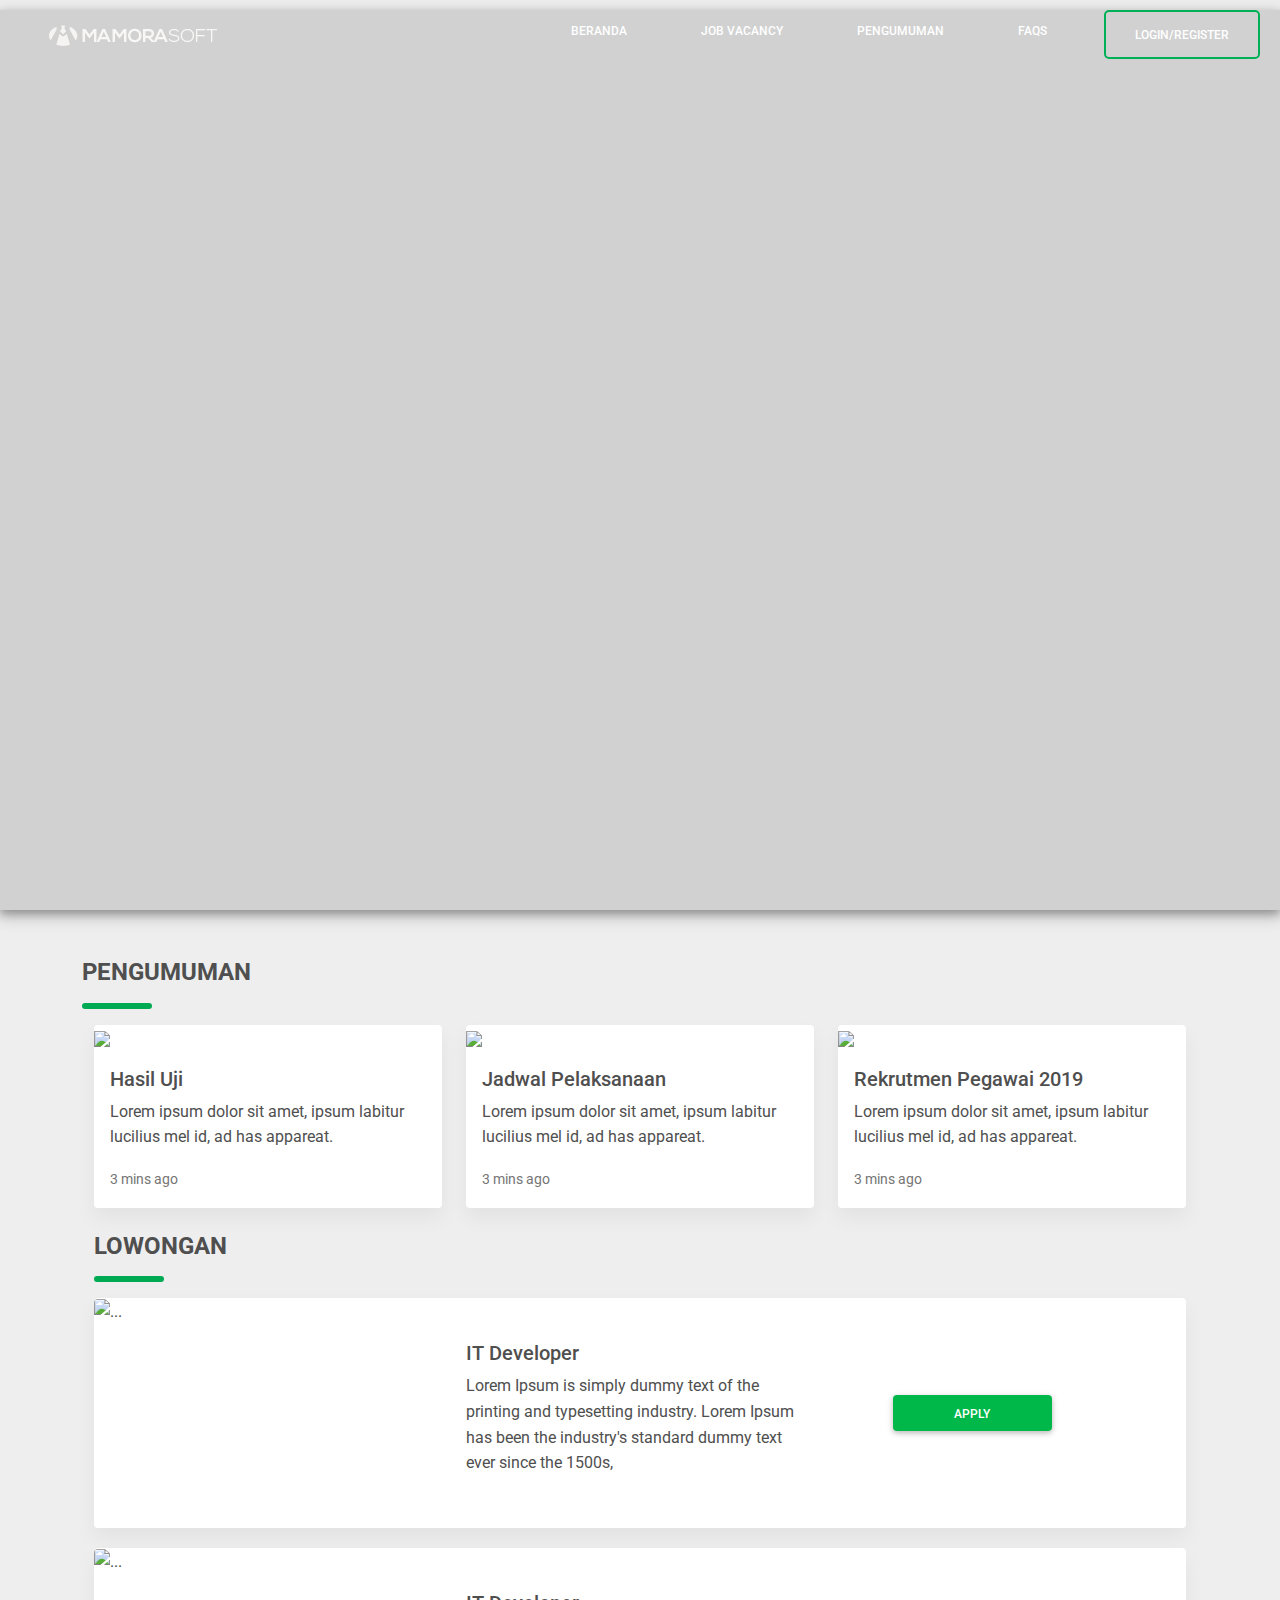
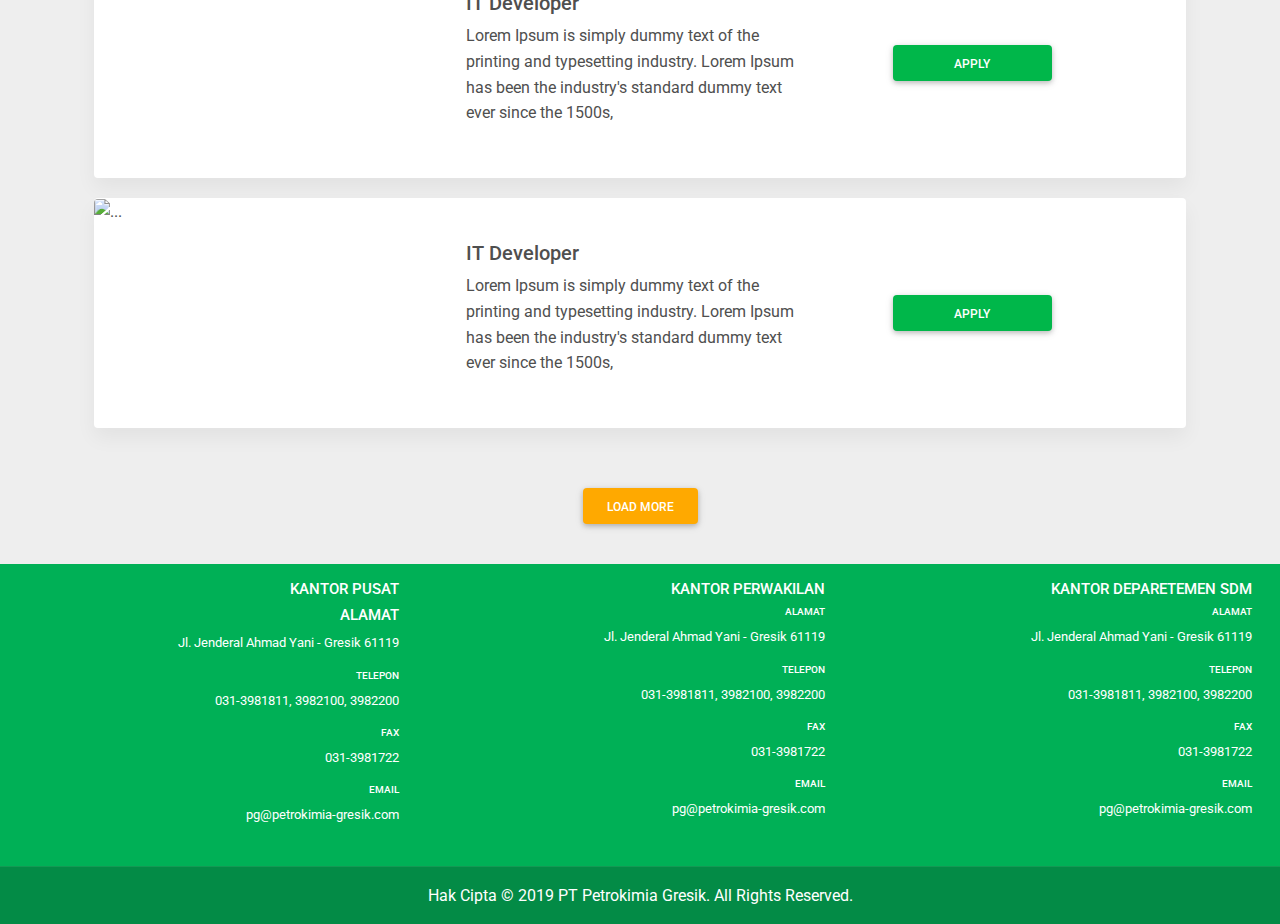
==== index.html @ 7d67bce0 "Add files via upload" ====
<!DOCTYPE html>
<html lang="en">

<head>
  <meta charset="UTF-8" />
  <meta name="viewport" content="width=device-width, initial-scale=1, shrink-to-fit=no" />
  <meta http-equiv="x-ua-compatible" content="ie=edge" />
  <title>Mamorasoft</title>
  <!-- Font Awesome -->
  <link rel="stylesheet" href="https://use.fontawesome.com/releases/v5.11.2/css/all.css" />
  <!-- Google Fonts Roboto -->
  <link rel="stylesheet" href="https://fonts.googleapis.com/css2?family=Roboto:wght@300;400;500;700&display=swap" />
  <!-- MDB -->
  <link rel="stylesheet" href="css/mdb.min.css" />
  <!-- Custom styles -->
  <link rel="stylesheet" href="css/style.css" />
  <style>
    body{
      background-color: #eee;
    }
  </style>
</head>

<body>
  
  <!--Main Navigation-->
  <header>
    <style>
      #intro {
        background-image: url("assets/12.jpg");
        height: 100vh;
        z-index: -1;

      }

      /* Height for devices larger than 576px */
      @media (min-width: 992px) {
        #intro {
          margin-top: -58.59px;
        }
      }
    </style>

    <!-- Navbar -->
    <header class="d-flex">
      <a href="#" class="d-flex align-items-center mb-3 mb-md-0 me-md-auto text-dark text-decoration-none">
        <svg class="bi me-2" width="40" height="32">
          <use xlink:href="#bootstrap"></use>
        </svg>
        <img src="assets/logo.png" alt="home" style="max-width: 100%; height: auto;">
      </a>

      <ul class="nav nav-pills">
        <li class="nav-item"><a href="#" class="nav-link" style="background-color:rgba(255, 255, 255, 0); color:white"
            aria-current="page">BERANDA</a></li>
        <li class="nav-item"><a href="#" class="nav-link"
            style="background-color:rgba(255, 255, 255, 0); color:white">JOB VACANCY</a></li>
        <li class="nav-item"><a href="#" class="nav-link"
            style="background-color:rgba(255, 255, 255, 0); color:white">PENGUMUMAN</a></li>
        <li class="nav-item"><a href="#" class="nav-link"
            style="background-color:rgba(255, 255, 255, 0); color:white ">FAQs</a></li>
        
        <li class="nav-item"><a href="login.html" class="nav-link"
            style="background-color:rgba(255, 255, 255, 0); color:white eight: 70%;
            border: 2px solid #00B056;
            border-radius: 5px;
            opacity: 1;
            color: white;
            margin: 10px 20px;">LOGIN/REGISTER</a>
            </li>
        
          
      </ul>
    </header>

    <!-- Navbar -->

    <!-- Background image -->
    <div id="intro" class="bg-image shadow-2-strong">
      <div class="mask" style="background-color: rgba(0, 0, 0, 0.12);">
        <div class="container d-flex align-items-center justify-content-center text-center h-100"></div>
      </div>
    </div>
    <!-- Background image -->
  </header>
  <!--Main Navigation-->

  <!--Main layout-->
  <main class="mt-5" style="    background-color: #eee;">
    <div class="container">
      <!--Section: Content-->
      <section class="text-center" style="text-align: left!important;">
        <h4 class="mb-5" style="text-align: left; margin-bottom: 1rem!important;"><strong>PENGUMUMAN</strong></h4>
        <hr class="rounded" style="    width: 70px; height: 6px; color: #00aa53; opacity: 1;">
        <div class="row" style="margin: 0 auto;">
          <div class="col-lg-4 col-md-12 mb-4">
            <div class="card">
              <div class="bg-image hover-overlay ripple" data-mdb-ripple-color="light">
                <img src="https://mdbootstrap.com/img/new/standard/nature/184.jpg" class="img-fluid" />
                <a href="#!">
                  <div class="mask" style="background-color: rgba(251, 251, 251, 0.15);"></div>
                </a>
              </div>
              <div class="card-body">
                <h5 class="card-title">Hasil Uji</h5>
                <p class="card-text">
                  Lorem ipsum dolor sit amet, ipsum labitur lucilius mel id, ad has appareat.
                </p>
                <p class="card-text"><small class="text-muted">3 mins ago</small></p>
              </div>
            </div>
          </div>

          <div class="col-lg-4 col-md-6 mb-4">
            <div class="card">
              <div class="bg-image hover-overlay ripple" data-mdb-ripple-color="light">
                <img src="https://mdbootstrap.com/img/new/standard/nature/023.jpg" class="img-fluid" />
                <a href="#!">
                  <div class="mask" style="background-color: rgba(251, 251, 251, 0.15);"></div>
                </a>
              </div>
              <div class="card-body">
                <h5 class="card-title">Jadwal Pelaksanaan</h5>
                <p class="card-text">
                  Lorem ipsum dolor sit amet, ipsum labitur lucilius mel id, ad has appareat.
                </p>
                <p class="card-text"><small class="text-muted">3 mins ago</small></p>
              </div>
            </div>
          </div>

          <div class="col-lg-4 col-md-6 mb-4">
            <div class="card">
              <div class="bg-image hover-overlay ripple" data-mdb-ripple-color="light">
                <img src="https://mdbootstrap.com/img/new/standard/nature/111.jpg" class="img-fluid" />
                <a href="#!">
                  <div class="mask" style="background-color: rgba(251, 251, 251, 0.15);"></div>
                </a>
              </div>
              <div class="card-body">
                <h5 class="card-title">Rekrutmen Pegawai 2019</h5>
                <p class="card-text">
                  Lorem ipsum dolor sit amet, ipsum labitur lucilius mel id, ad has appareat.
                </p>
                <p class="card-text"><small class="text-muted">3 mins ago</small></p>
              </div>
            </div>
          </div>
        </div>

      <div class="container">
        <h4 class="mb-5" style="text-align: left; margin-bottom: 1rem!important;"><strong>LOWONGAN</strong></h4>
        <hr class="rounded" style="    width: 70px; height: 6px; color: #00aa53; opacity: 1;">
        <div class="card" style="margin-bottom: 20px;">
          <div class="row">

            <div class="col-6 col-md-4">
              <img src="https://mdbootstrap.com/img/new/standard/nature/111.jpg" s class="img-fluid rounded-start"
                alt="...">
            </div>
            <div class="col-6 col-md-4">
              <div class="card-body" style="padding: 43px 0px">
                <h5 class="card-title">IT Developer</h5>
                <p class="card-text">Lorem Ipsum is simply dummy text of the printing and typesetting industry.
                  Lorem Ipsum has been the industry's standard dummy text ever since the 1500s,</p>
              </div>
            </div>
            <div class="col-6 col-md-4" style="padding: 97px 67px"><button type="button" class="btn btn-success col-md-8" >Apply</button></div>
          </div>
      </div>

        <div class="card" style="margin-bottom: 20px;">
          <div class="row">

            <div class="col-6 col-md-4">
              <img src="https://mdbootstrap.com/img/new/standard/nature/111.jpg" s class="img-fluid rounded-start"
                alt="...">
            </div>
            <div class="col-6 col-md-4">
              <div class="card-body" style="padding: 43px 0px">
                <h5 class="card-title">IT Developer</h5>
                <p class="card-text">Lorem Ipsum is simply dummy text of the printing and typesetting industry.
                  Lorem Ipsum has been the industry's standard dummy text ever since the 1500s,</p>
              </div>
            </div>
            <div class="col-6 col-md-4" style="padding: 97px 67px"><button type="button" class="btn btn-success col-md-8">Apply</button></div>
          </div>
        </div>

        <div class="card" style="margin-bottom: 20px;">
          <div class="row">
            <div class="col-6 col-md-4">
              <img src="https://mdbootstrap.com/img/new/standard/nature/111.jpg" s class="img-fluid rounded-start"
                alt="...">
            </div>
            <div class="col-6 col-md-4">
              <div class="card-body" style="padding: 43px 0px"s>
                <h5 class="card-title">IT Developer</h5>
                <p class="card-text">Lorem Ipsum is simply dummy text of the printing and typesetting industry.
                  Lorem Ipsum has been the industry's standard dummy text ever since the 1500s,</p>
              </div>
            </div>
            <div class="col-6 col-md-4" style="padding: 97px 67px"><button type="button" class="btn btn-success col-md-8">Apply</button></div>
          </div>
        </div>
        <div class="button" style="    text-align: center; margin-top: 60px; margin-bottom: 40px;">
          <button type="button" class="btn btn-warning">Load More</button>
        </div>
      </div>
      </section>
    </div>
  </main>
  <!--Main layout-->
  <!--Footer-->
  <footer class="footer" style="background-color: #00B056;">
    <section class="text-center" style="text-align: left!important;">
      <div class="row" style="    margin: 0 auto;
      text-align: center;
      FONT-SIZE: smaller;" >
        <div class="col-lg-4 col-md-12 mb-4">
            <div class="card-body" style="color: white; TEXT-ALIGN: RIGHT;">
              <h3 class="card-title" style="font-size: 15px;">KANTOR PUSAT</h3>

              <h5 class="card-title" style=" font-size: 15px;">ALAMAT</h5>
              <p class="card-text">
                Jl. Jenderal Ahmad Yani - Gresik 61119
              </p>

              <h5 class="card-title" style=" font-size: 10px;">TELEPON</h5>
              <p class="card-text" >
                031-3981811, 3982100, 3982200
              </p>

              <h5 class="card-title" style=" font-size: 10px;">FAX</h5>
              <p class="card-text">
                031-3981722
              </p>

              <h5 class="card-title" style=" font-size: 10px;">EMAIL</h5>
              <p class="card-text">
                pg@petrokimia-gresik.com
              </p>
            </div>
        </div>

        <div class="col-lg-4 col-md-12 mb-4">
          <div class="card-body" style="color: white; TEXT-ALIGN: RIGHT;">
            <h3 class="card-title" style=" font-size: 15px;">KANTOR PERWAKILAN</h3>

            <h5 class="card-title" style=" font-size: 10px;">ALAMAT</h5>
            <p class="card-text">
              Jl. Jenderal Ahmad Yani - Gresik 61119
            </p>

            <h5 class="card-title" style=" font-size: 10px;">TELEPON</h5>
            <p class="card-text">
              031-3981811, 3982100, 3982200
            </p>

            <h5 class="card-title" style=" font-size: 10px;">FAX</h5>
            <p class="card-text">
              031-3981722
            </p>

            <h5 class="card-title" style=" font-size: 10px;">EMAIL</h5>
            <p class="card-text">
              pg@petrokimia-gresik.com
            </p>
          </div>
      </div>

      <div class="col-lg-4 col-md-12 mb-4">
        <div class="card-body" style="color: white; TEXT-ALIGN: RIGHT;">
          <h3 class="card-title" style=" font-size: 15px;">KANTOR DEPARETEMEN SDM</h3>

          <h5 class="card-title" style=" font-size: 10px;">ALAMAT</h5>
          <p class="card-text">
            Jl. Jenderal Ahmad Yani - Gresik 61119
          </p>

          <h5 class="card-title" style=" font-size: 10px;">TELEPON</h5>
          <p class="card-text">
            031-3981811, 3982100, 3982200
          </p>

          <h5 class="card-title" style=" font-size: 10px;">FAX</h5>
          <p class="card-text">
            031-3981722
          </p>

          <h5 class="card-title" style=" font-size: 10px;">EMAIL</h5>
          <p class="card-text">
            pg@petrokimia-gresik.com
          </p>
        </div>
    </div>
      </div> 
    </section>

    <hr class="m-0" />
    <!-- Copyright -->
    <div class="text-center p-3" style="background-color:#038B46; color: white;">
      Hak Cipta © 2019 PT Petrokimia Gresik. All Rights Reserved.
    </div>
    <!-- Copyright -->
  </footer>
  <!--Footer-->
  <!-- MDB -->
  <script type="text/javascript" src="js/mdb.min.js"></script>
  <!-- Custom scripts -->
  <script type="text/javascript" src="js/script.js"></script>
</body>

</html>
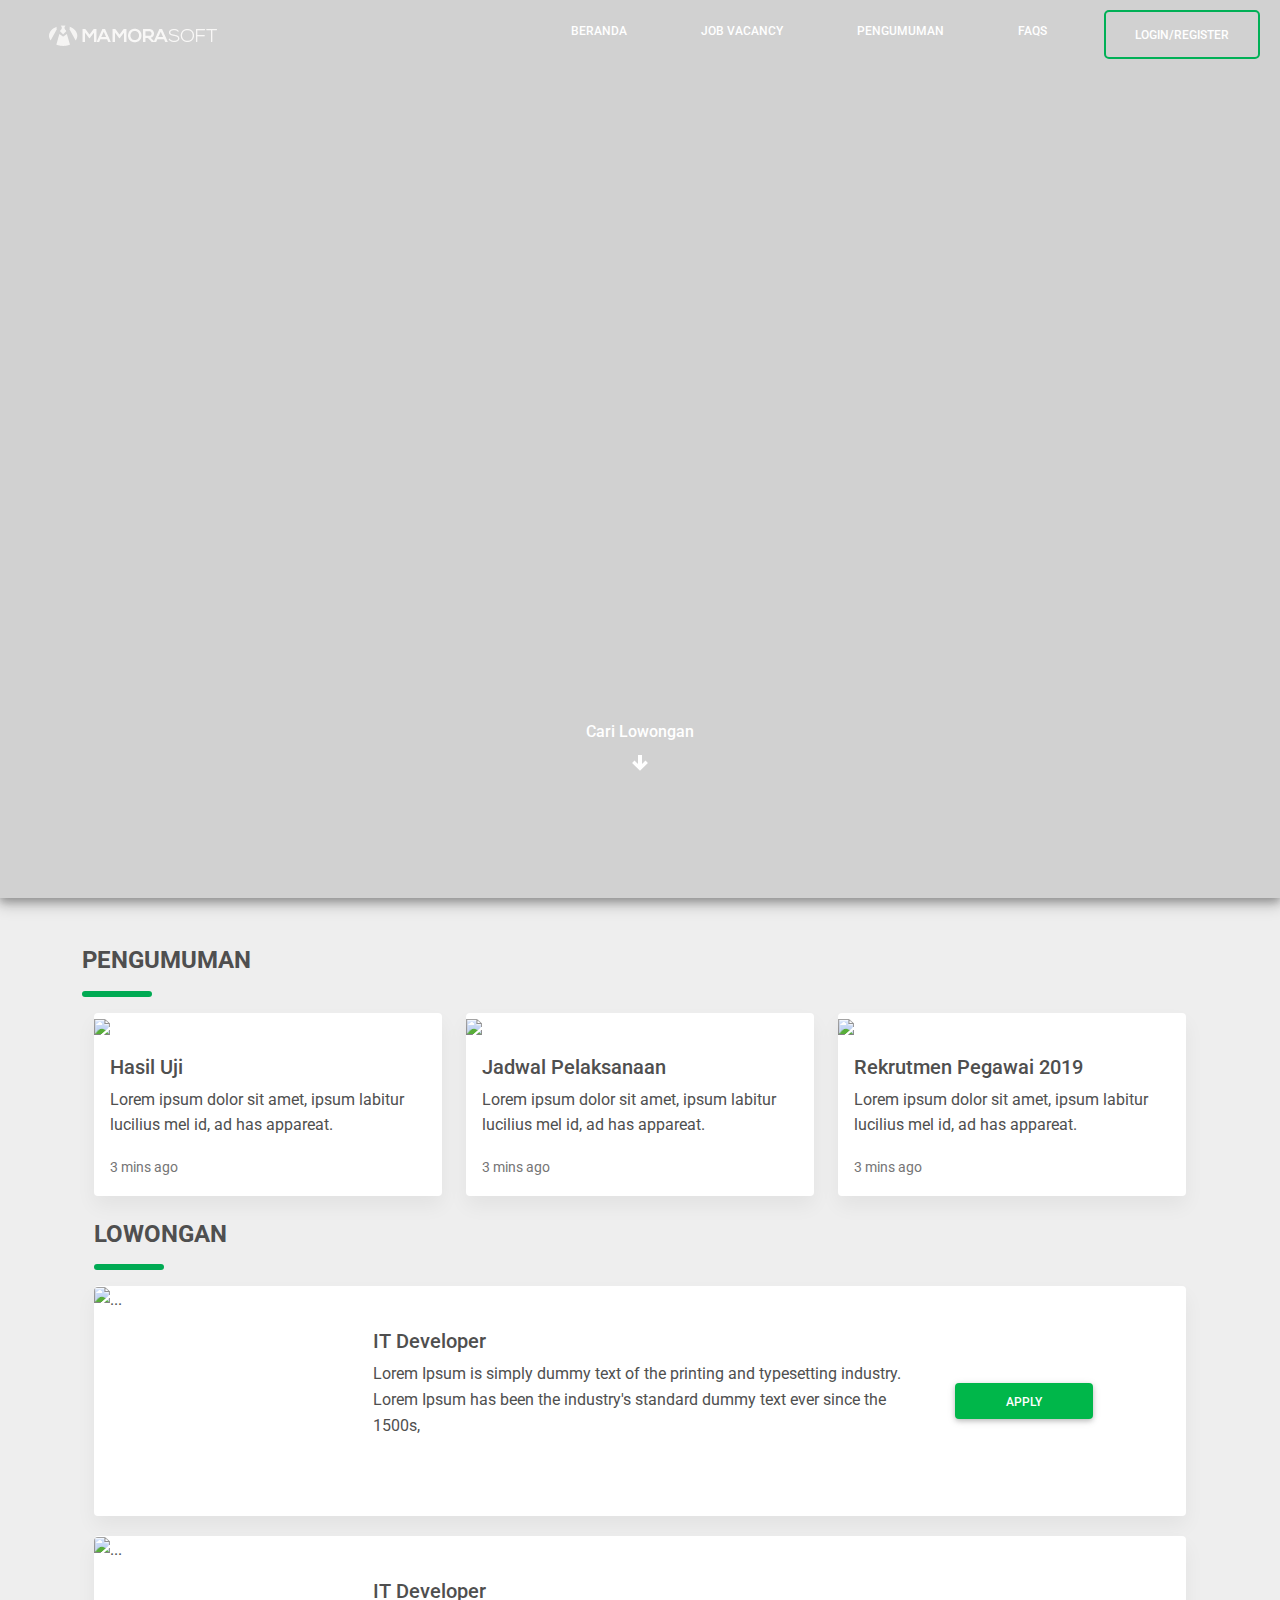
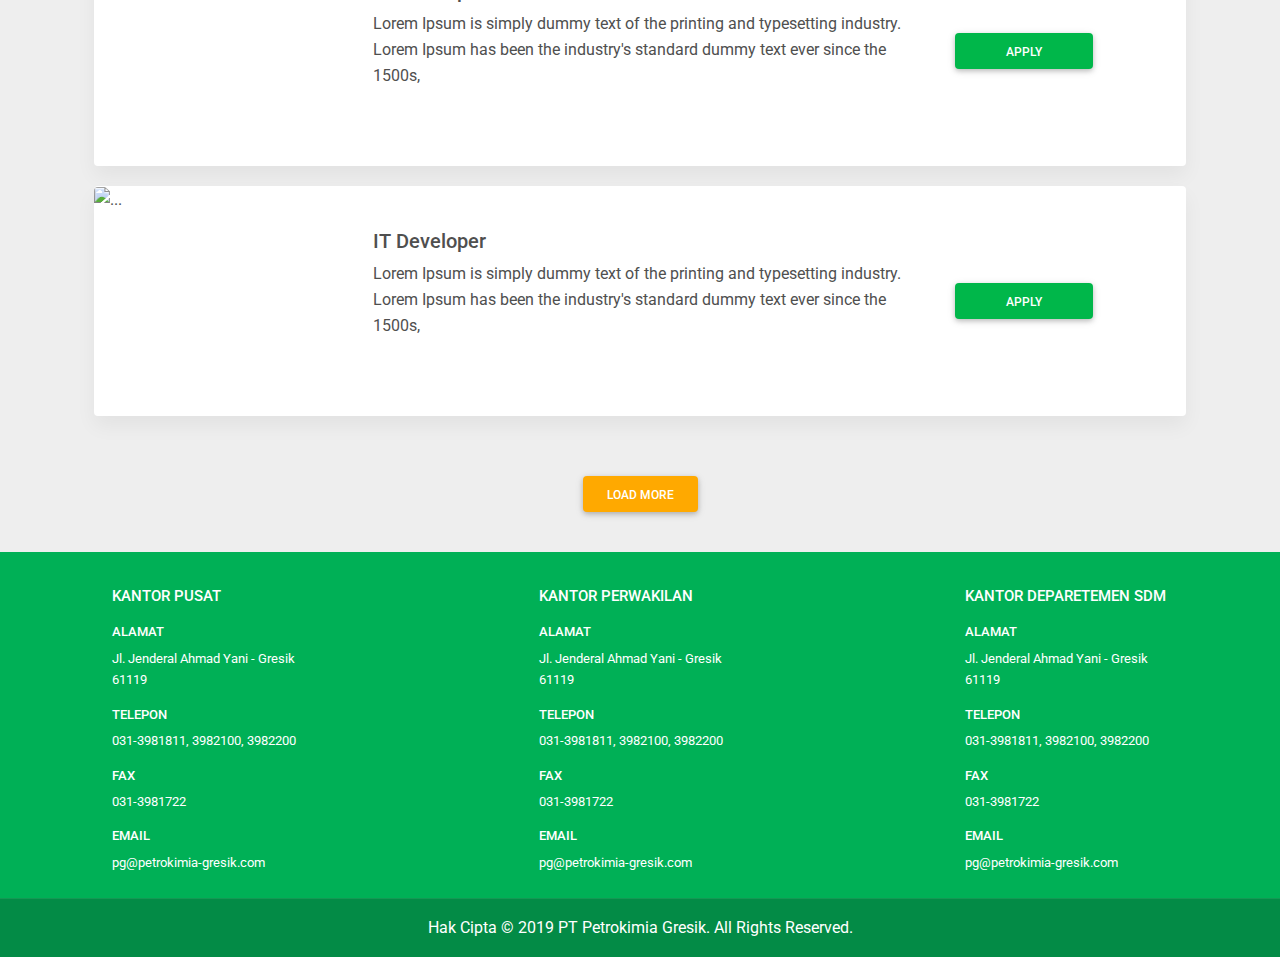
==== commit 817dab18: "Add files via upload" ====
--- a/index.html
+++ b/index.html
@@ -36,13 +36,13 @@
       /* Height for devices larger than 576px */
       @media (min-width: 992px) {
         #intro {
-          margin-top: -58.59px;
+          margin-top: -70.59px;
         }
       }
     </style>
 
     <!-- Navbar -->
-    <header class="d-flex">
+    <nav class="d-flex">
       <a href="#" class="d-flex align-items-center mb-3 mb-md-0 me-md-auto text-dark text-decoration-none">
         <svg class="bi me-2" width="40" height="32">
           <use xlink:href="#bootstrap"></use>
@@ -61,7 +61,7 @@
             style="background-color:rgba(255, 255, 255, 0); color:white ">FAQs</a></li>
         
         <li class="nav-item"><a href="login.html" class="nav-link"
-            style="background-color:rgba(255, 255, 255, 0); color:white eight: 70%;
+            style="background-color:rgba(255, 255, 255, 0); color:white height: 70%;
             border: 2px solid #00B056;
             border-radius: 5px;
             opacity: 1;
@@ -71,14 +71,23 @@
         
           
       </ul>
-    </header>
+    </nav>
 
     <!-- Navbar -->
 
     <!-- Background image -->
     <div id="intro" class="bg-image shadow-2-strong">
-      <div class="mask" style="background-color: rgba(0, 0, 0, 0.12);">
-        <div class="container d-flex align-items-center justify-content-center text-center h-100"></div>
+      <div class="mask" style="background-color: rgba(0, 0, 0, 0.12); z-index: -2;">
+        <div class="container d-flex align-items-center justify-content-center text-center h-100">
+          <li class="nav-link" style="margin-top: 600px; font-family: inherit; font-size: medium;">
+            <h6 style="color:white; ">Cari Lowongan</h6>
+            <a href="#">
+              <svg style="width:24px;height:24px; color:white; z-index:2;" viewBox="0 0 24 24">
+                <path fill="currentColor" d="M10,4H14V13L17.5,9.5L19.92,11.92L12,19.84L4.08,11.92L6.5,9.5L10,13V4Z" />
+            </svg>
+            </a>
+          </li>
+        </div>
       </div>
     </div>
     <!-- Background image -->
@@ -154,53 +163,50 @@
         <div class="card" style="margin-bottom: 20px;">
           <div class="row">
 
-            <div class="col-6 col-md-4">
-              <img src="https://mdbootstrap.com/img/new/standard/nature/111.jpg" s class="img-fluid rounded-start"
-                alt="...">
-            </div>
-            <div class="col-6 col-md-4">
+            <div class="col-3">
+              <img src="https://mdbootstrap.com/img/new/standard/nature/111.jpg" class="img-fluid rounded-start" style="width: 100%; height: 100%;" alt="...">
+            </div>
+            <div class="col-6">
               <div class="card-body" style="padding: 43px 0px">
                 <h5 class="card-title">IT Developer</h5>
                 <p class="card-text">Lorem Ipsum is simply dummy text of the printing and typesetting industry.
                   Lorem Ipsum has been the industry's standard dummy text ever since the 1500s,</p>
               </div>
             </div>
-            <div class="col-6 col-md-4" style="padding: 97px 67px"><button type="button" class="btn btn-success col-md-8" >Apply</button></div>
+            <div class="col-3" style="padding: 97px 36px"><button type="button" class="btn btn-success col-md-8" >Apply</button></div>
           </div>
       </div>
 
         <div class="card" style="margin-bottom: 20px;">
           <div class="row">
 
-            <div class="col-6 col-md-4">
-              <img src="https://mdbootstrap.com/img/new/standard/nature/111.jpg" s class="img-fluid rounded-start"
-                alt="...">
-            </div>
-            <div class="col-6 col-md-4">
+            <div class="col-3">
+              <img src="https://mdbootstrap.com/img/new/standard/nature/111.jpg" class="img-fluid rounded-start" style="width: 100%; height: 100%;" alt="...">
+            </div>
+            <div class="col-6">
               <div class="card-body" style="padding: 43px 0px">
                 <h5 class="card-title">IT Developer</h5>
                 <p class="card-text">Lorem Ipsum is simply dummy text of the printing and typesetting industry.
                   Lorem Ipsum has been the industry's standard dummy text ever since the 1500s,</p>
               </div>
             </div>
-            <div class="col-6 col-md-4" style="padding: 97px 67px"><button type="button" class="btn btn-success col-md-8">Apply</button></div>
+            <div class="col-3" style="padding: 97px 36px"><button type="button" class="btn btn-success col-md-8">Apply</button></div>
           </div>
         </div>
 
         <div class="card" style="margin-bottom: 20px;">
           <div class="row">
-            <div class="col-6 col-md-4">
-              <img src="https://mdbootstrap.com/img/new/standard/nature/111.jpg" s class="img-fluid rounded-start"
-                alt="...">
-            </div>
-            <div class="col-6 col-md-4">
+            <div class="col-3">
+              <img src="https://mdbootstrap.com/img/new/standard/nature/111.jpg" class="img-fluid rounded-start" style="width: 100%; height: 100%;" alt="...">
+            </div>
+            <div class="col-6">
               <div class="card-body" style="padding: 43px 0px"s>
                 <h5 class="card-title">IT Developer</h5>
                 <p class="card-text">Lorem Ipsum is simply dummy text of the printing and typesetting industry.
                   Lorem Ipsum has been the industry's standard dummy text ever since the 1500s,</p>
               </div>
             </div>
-            <div class="col-6 col-md-4" style="padding: 97px 67px"><button type="button" class="btn btn-success col-md-8">Apply</button></div>
+            <div class="col-3" style="padding: 97px 36px"><button type="button" class="btn btn-success col-md-8">Apply</button></div>
           </div>
         </div>
         <div class="button" style="    text-align: center; margin-top: 60px; margin-bottom: 40px;">
@@ -217,78 +223,78 @@
       <div class="row" style="    margin: 0 auto;
       text-align: center;
       FONT-SIZE: smaller;" >
-        <div class="col-lg-4 col-md-12 mb-4">
-            <div class="card-body" style="color: white; TEXT-ALIGN: RIGHT;">
-              <h3 class="card-title" style="font-size: 15px;">KANTOR PUSAT</h3>
-
-              <h5 class="card-title" style=" font-size: 15px;">ALAMAT</h5>
+        <div class="col-md ">
+            <div class="card-body" style="color: white; TEXT-ALIGN: left; padding: 25px 100px;">
+              <h3 class="card-title" style="font-size: 15px; line-height: 2.6;">KANTOR PUSAT</h3>
+
+              <h5 class="card-title" style=" font-size: 13px;">ALAMAT</h5>
               <p class="card-text">
                 Jl. Jenderal Ahmad Yani - Gresik 61119
               </p>
 
-              <h5 class="card-title" style=" font-size: 10px;">TELEPON</h5>
+              <h5 class="card-title" style=" font-size: 13px;">TELEPON</h5>
               <p class="card-text" >
                 031-3981811, 3982100, 3982200
               </p>
 
-              <h5 class="card-title" style=" font-size: 10px;">FAX</h5>
+              <h5 class="card-title" style=" font-size: 13px;">FAX</h5>
               <p class="card-text">
                 031-3981722
               </p>
 
-              <h5 class="card-title" style=" font-size: 10px;">EMAIL</h5>
+              <h5 class="card-title" style=" font-size: 13px;">EMAIL</h5>
               <p class="card-text">
                 pg@petrokimia-gresik.com
               </p>
             </div>
         </div>
 
-        <div class="col-lg-4 col-md-12 mb-4">
-          <div class="card-body" style="color: white; TEXT-ALIGN: RIGHT;">
-            <h3 class="card-title" style=" font-size: 15px;">KANTOR PERWAKILAN</h3>
-
-            <h5 class="card-title" style=" font-size: 10px;">ALAMAT</h5>
+        <div class="col-md">
+          <div class="card-body" style="color: white; TEXT-ALIGN: left; padding: 25px 100px;">
+            <h3 class="card-title" style=" font-size: 15px; line-height: 2.6;">KANTOR PERWAKILAN</h3>
+
+            <h5 class="card-title" style=" font-size: 13px;">ALAMAT</h5>
             <p class="card-text">
               Jl. Jenderal Ahmad Yani - Gresik 61119
             </p>
 
-            <h5 class="card-title" style=" font-size: 10px;">TELEPON</h5>
+            <h5 class="card-title" style=" font-size: 13px;">TELEPON</h5>
             <p class="card-text">
               031-3981811, 3982100, 3982200
             </p>
 
-            <h5 class="card-title" style=" font-size: 10px;">FAX</h5>
+            <h5 class="card-title" style=" font-size: 13px;">FAX</h5>
             <p class="card-text">
               031-3981722
             </p>
 
-            <h5 class="card-title" style=" font-size: 10px;">EMAIL</h5>
+            <h5 class="card-title" style=" font-size: 13px;">EMAIL</h5>
             <p class="card-text">
               pg@petrokimia-gresik.com
             </p>
           </div>
       </div>
 
-      <div class="col-lg-4 col-md-12 mb-4">
-        <div class="card-body" style="color: white; TEXT-ALIGN: RIGHT;">
-          <h3 class="card-title" style=" font-size: 15px;">KANTOR DEPARETEMEN SDM</h3>
-
-          <h5 class="card-title" style=" font-size: 10px;">ALAMAT</h5>
+      <div class="col-md">
+        <div class="card-body" style="color: white; TEXT-ALIGN: left; padding: 25px 100px;">
+          <h3 class="card-title" style=" font-size: 15px; line-height: 2.6;">KANTOR DEPARETEMEN SDM</h3>
+
+          <h5 class="card-title" style=" font-size: 13px;">ALAMAT</h5>
           <p class="card-text">
             Jl. Jenderal Ahmad Yani - Gresik 61119
           </p>
 
-          <h5 class="card-title" style=" font-size: 10px;">TELEPON</h5>
+          <h5 class="card-title" style=" font-size: 13px;">TELEPON</h5>
           <p class="card-text">
             031-3981811, 3982100, 3982200
           </p>
 
-          <h5 class="card-title" style=" font-size: 10px;">FAX</h5>
+          <h5 class="card-title" style=" font-size: 13px;">FAX</h5>
           <p class="card-text">
             031-3981722
           </p>
 
-          <h5 class="card-title" style=" font-size: 10px;">EMAIL</h5>
+          <h5 class="card-title" style=" font-size: 13px;">EMAIL</h5>
           <p class="card-text">
             pg@petrokimia-gresik.com
           </p>
